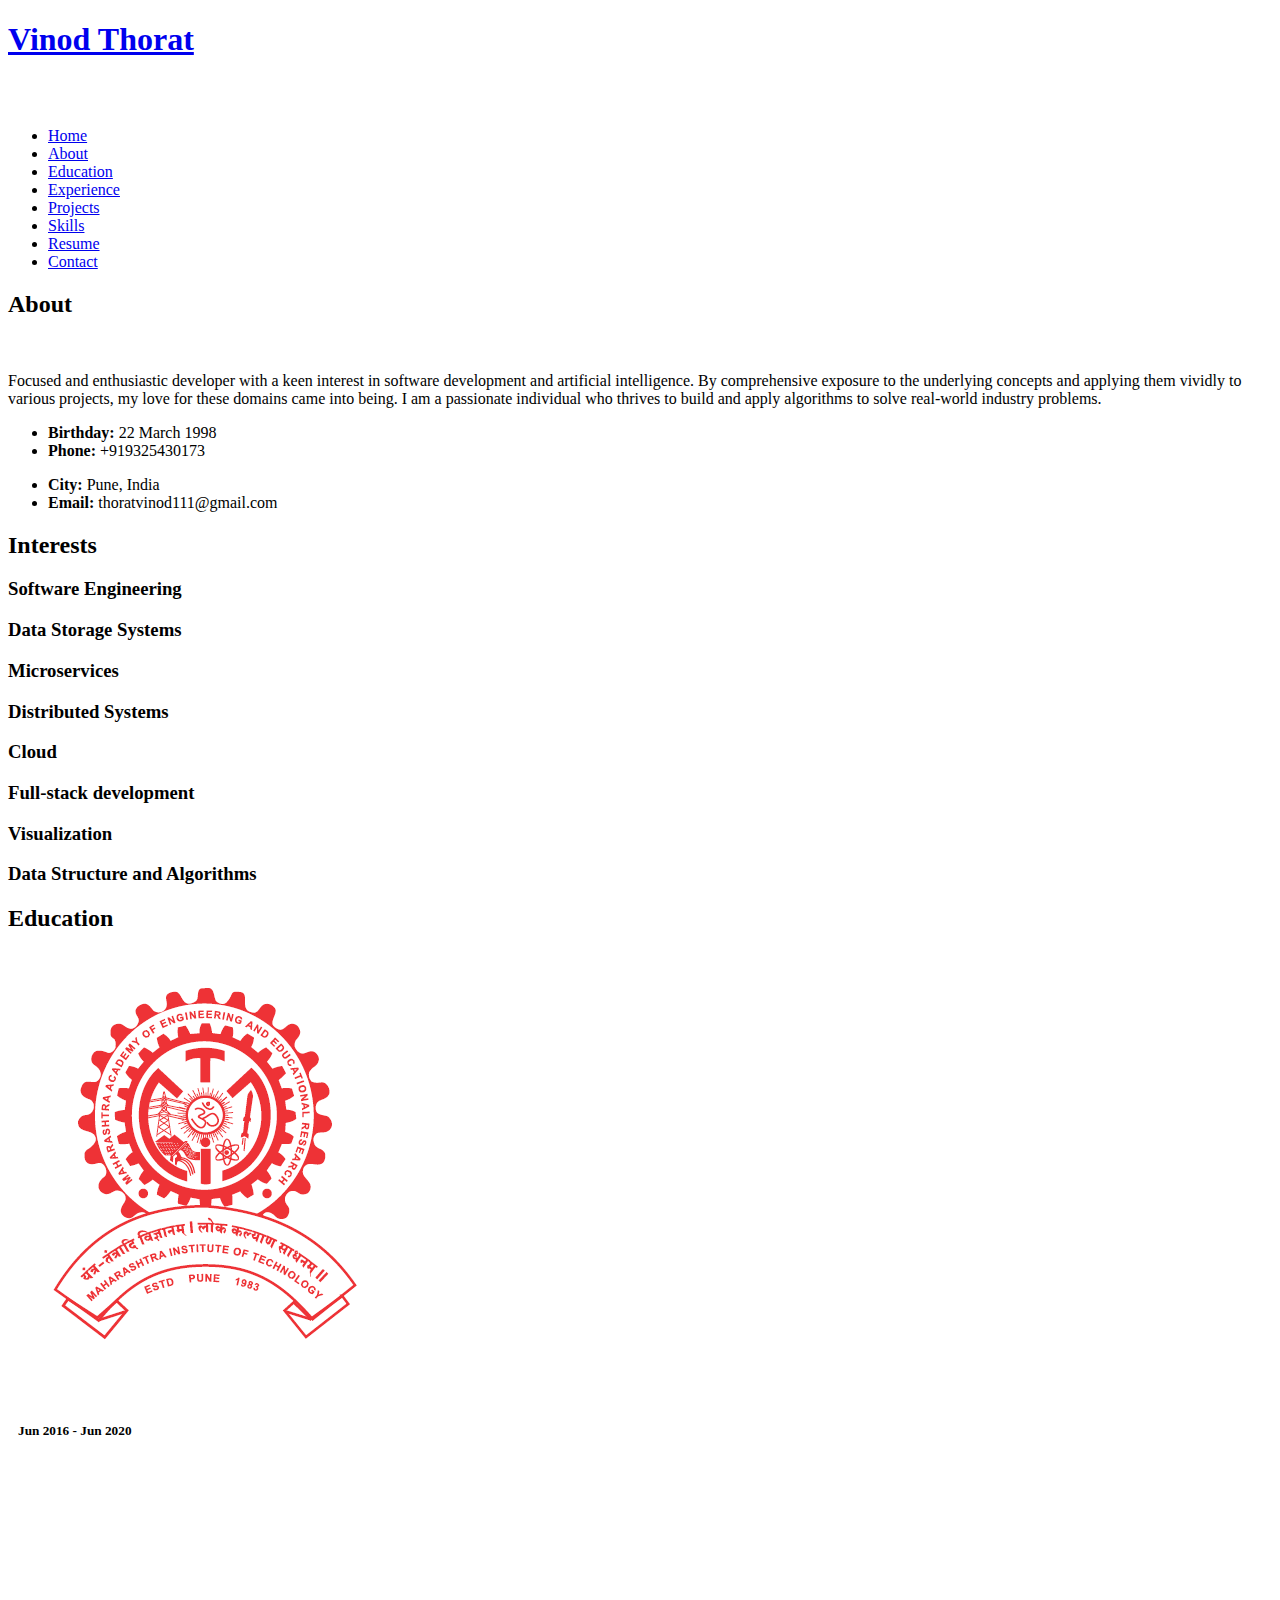
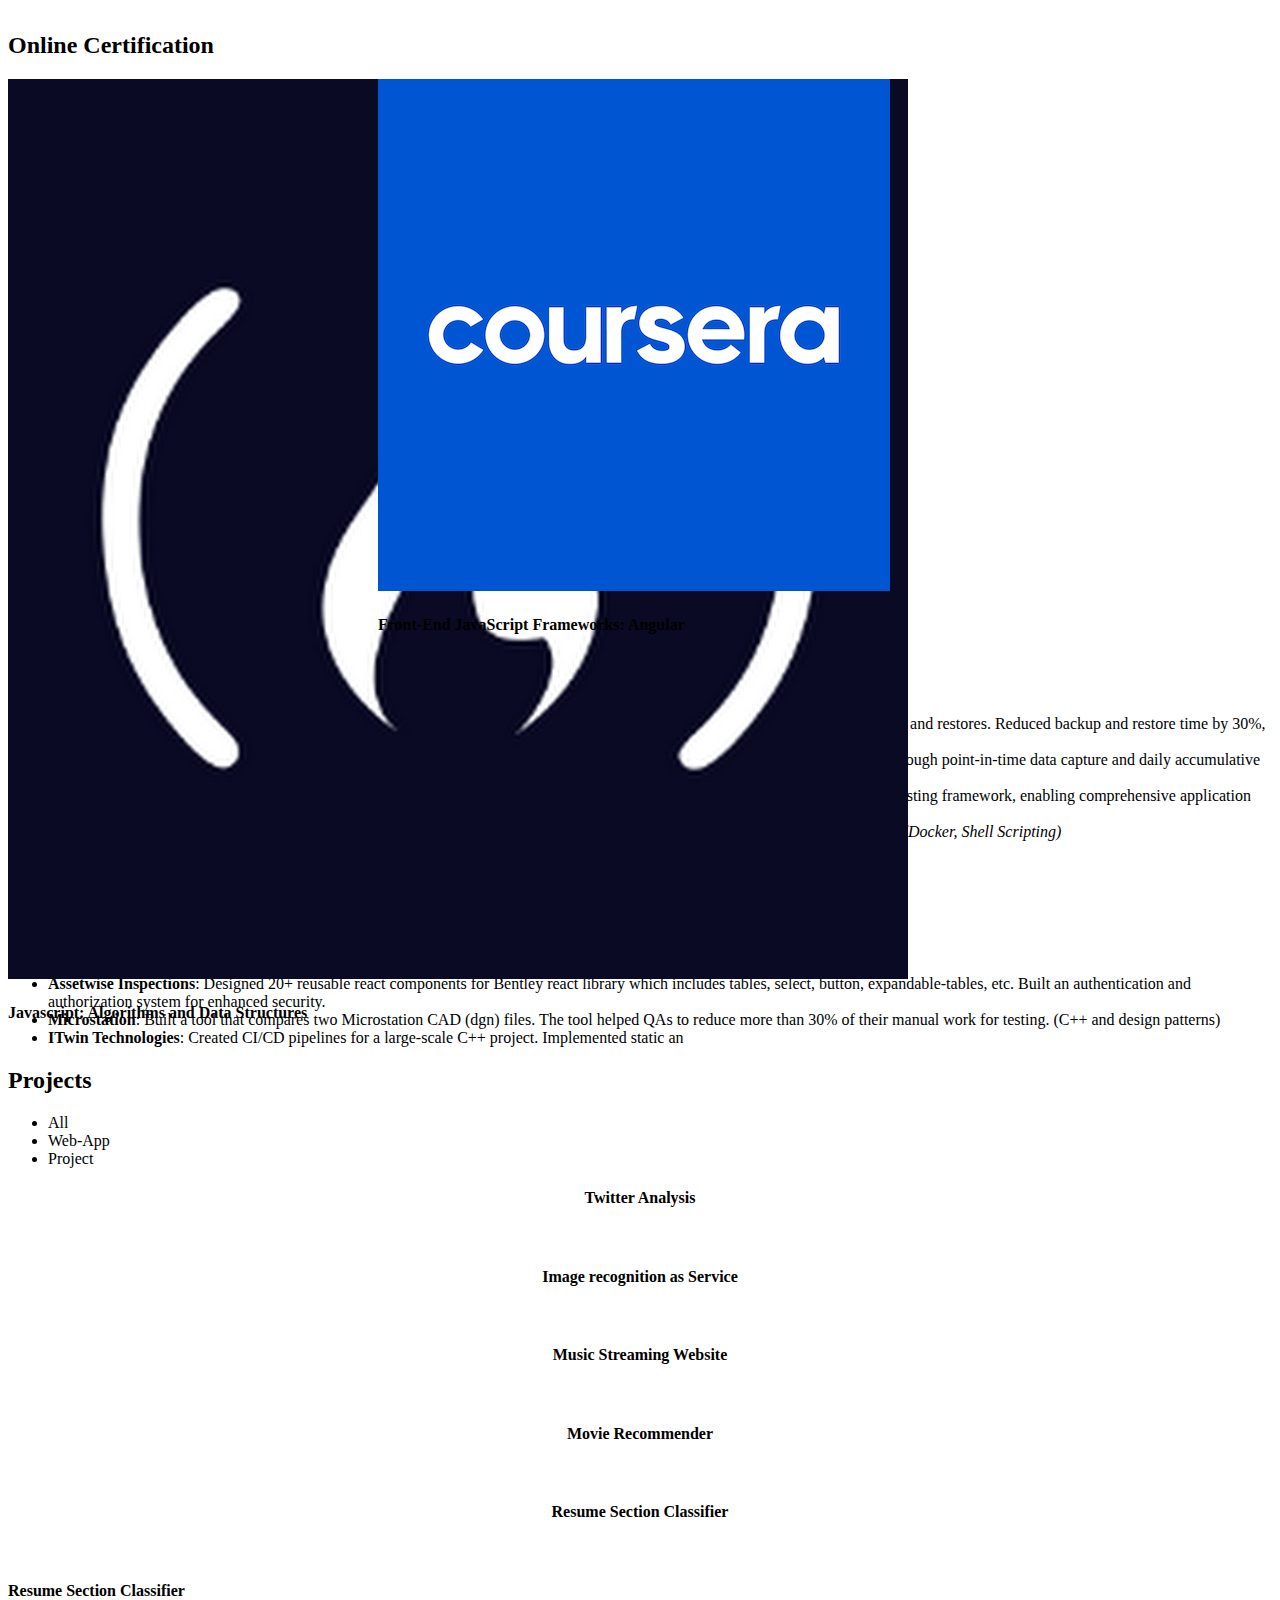
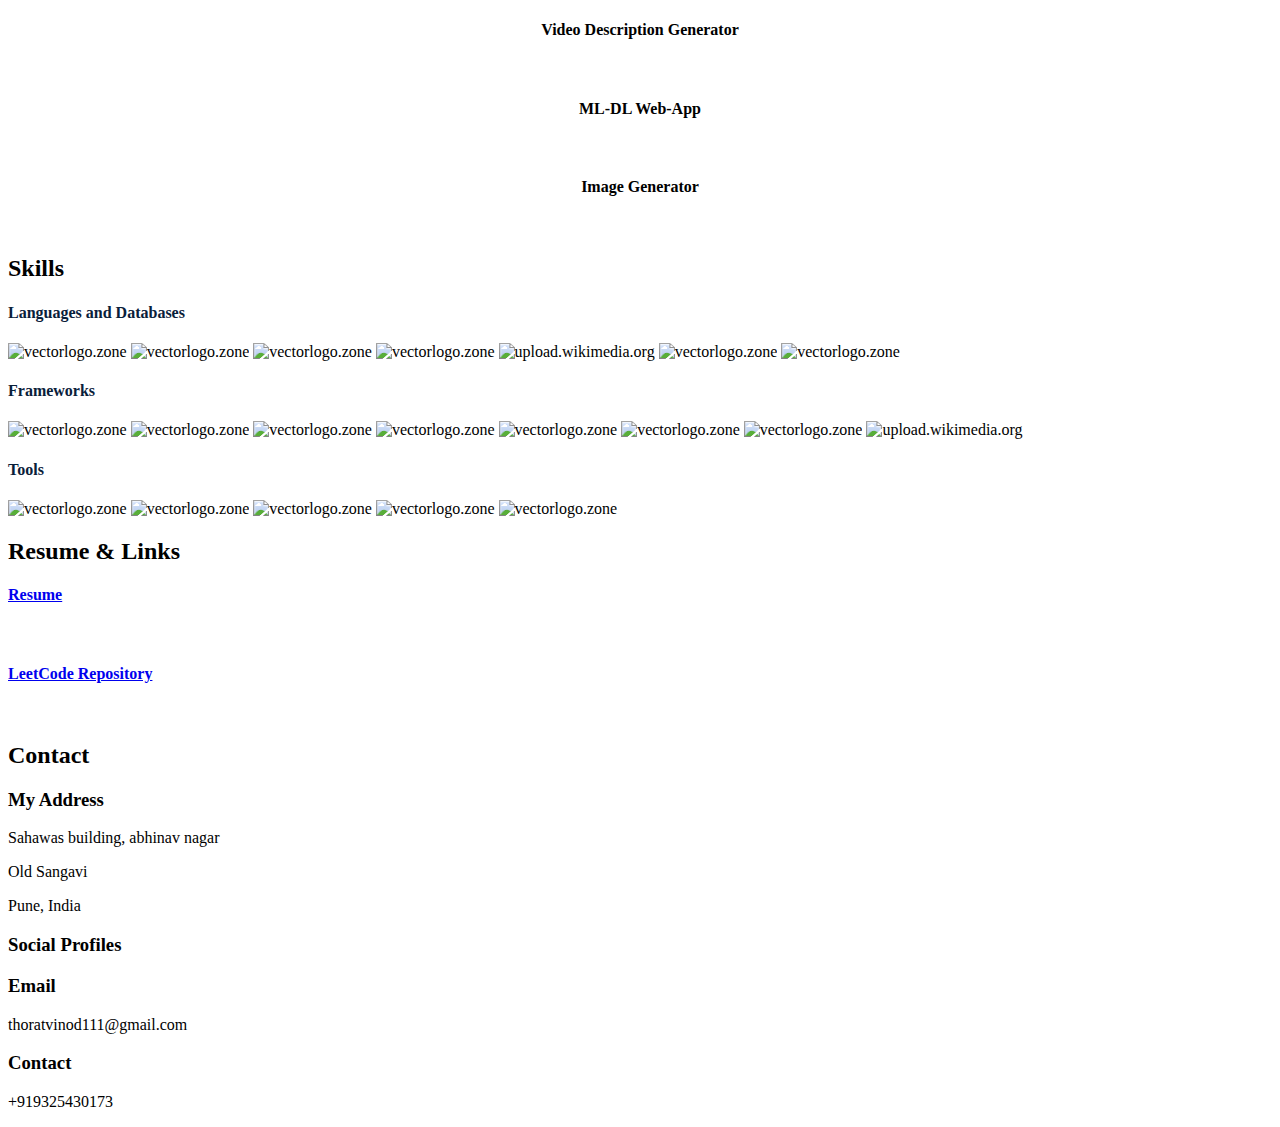
==== index.html @ d86f952d "Initial changes" ====
<!DOCTYPE html>
<html lang="en">

<head>
  <!-- Google Tag Manager -->
  <script>(function(w,d,s,l,i){w[l]=w[l]||[];w[l].push({'gtm.start':
  new Date().getTime(),event:'gtm.js'});var f=d.getElementsByTagName(s)[0],
  j=d.createElement(s),dl=l!='dataLayer'?'&l='+l:'';j.async=true;j.src=
  'https://www.googletagmanager.com/gtm.js?id='+i+dl;f.parentNode.insertBefore(j,f);
  })(window,document,'script','dataLayer','GTM-5BB8W2X');</script>
  <!-- End Google Tag Manager -->
  <link rel="icon" type="image/png" href="/favicon.png"/>
  <meta charset="utf-8">
  <meta content="width=device-width, initial-scale=1.0" name="viewport">

  <title>Personal Portfolio</title>
  <meta content="" name="descriptison">
  <meta content="" name="keywords">

  <!-- Google Fonts -->
  <link href="https://fonts.googleapis.com/css?family=Open+Sans:300,300i,400,400i,600,600i,700,700i|Raleway:300,300i,400,400i,500,500i,600,600i,700,700i|Poppins:300,300i,400,400i,500,500i,600,600i,700,700i" rel="stylesheet">

  <!-- Vendor CSS Files -->
  <link href="assets/vendor/bootstrap/css/bootstrap.min.css" rel="stylesheet">
  <link href="assets/vendor/icofont/icofont.min.css" rel="stylesheet">
  <link href="assets/vendor/remixicon/remixicon.css" rel="stylesheet">
  <link href="assets/vendor/owl.carousel/assets/owl.carousel.min.css" rel="stylesheet">
  <link href="assets/vendor/boxicons/css/boxicons.min.css" rel="stylesheet">
  <link href="assets/vendor/venobox/venobox.css" rel="stylesheet">

  <!-- Template Main CSS File -->
  <link href="assets/css/style.css" rel="stylesheet">


  <!-- Global site tag (gtag.js) - Google Analytics -->
  <script async src="https://www.googletagmanager.com/gtag/js?id=UA-169007209-3"></script>
  <script>
    window.dataLayer = window.dataLayer || [];
    function gtag(){dataLayer.push(arguments);}
    gtag('js', new Date());

    gtag('config', 'UA-169007209-3');
  </script>



  <!-- =======================================================
  * Template Name: Personal - v2.1.0
  * Template URL: https://bootstrapmade.com/personal-free-resume-bootstrap-template/
  * Author: BootstrapMade.com
  * License: https://bootstrapmade.com/license/
  ======================================================== -->
</head>

<body>
  
  <!-- Google Tag Manager (noscript) -->
  <noscript><iframe src="https://www.googletagmanager.com/ns.html?id=GTM-5BB8W2X"
  height="0" width="0" style="display:none;visibility:hidden"></iframe></noscript>
  <!-- End Google Tag Manager (noscript) -->
  <!-- ======= Header ======= -->
  <header id="header" class="header-tops">

    <div class="container">

      <h1><a href="index.html">Vinod Thorat</a></h1>
      <h2 style="color:#fff">I'm <span class="typing" style="color:#12D640"></span></h2>
      <nav class="nav-menu d-none d-lg-block">
        <ul>
          <li class="active"><a href="#header"> <span>Home</span></a></li>
          <li><a href="#about"><span>About</span></a></li>
          <li><a href="#education"> <span>Education</span></a></li>
          <li><a href="#experience"> <span>Experience</span></a></li>
<!--          <li><a href="#projects"> <span>Projects</span></a></li>-->
          <li><a href="#portfolio"> <span>Projects</span></a></li>
          <li><a href="#skills"> <span>Skills</span></a></li>
          <li><a href="https://drive.google.com/file/d/1rW747Czk_bgndIUSCAJI_BUgz5TQG0jk/view?usp=sharing" target="_blank"> <span>Resume</span></a></li>
          <!-- <li><a href="#links"> <span>Resume & Links</span></a></li> -->
          <li><a href="#contacts"> <span>Contact</span></a></li>

        </ul>
      </nav><!-- .nav-menu -->

      <div class="social-links">
          <a href="https://www.linkedin.com/in/thoratvinod" target="_blank" class="linkedin"><i class="bx bxl-linkedin"></i></a>
          <a href="https://www.github.com/thoratvinod" target="_blank" class="github"><i class="bx bxl-github"></i></a>
          <a href="mailto:thoratvinod111@gmail.com" target="_blank" class="google"><i class="bx bxl-google"></i></a>

      </div>

    </div>
  </header><!-- End Header -->

  <!-- ======= About Section ======= -->
  <section id="about" class="about">

    <!-- ======= About Me ======= -->
    <div class="about-me container">

      <div class="section-title">
        <h2>About</h2>
      </div>

      <div class="row">
        <div class="col-lg-4" data-aos="fade-right">
          <img src="assets/img/profile.jpeg" class="img-fluid" alt="">
        </div>
        <div class="col-lg-8 pt-4 pt-lg-0 content" data-aos="fade-left">
          <p>Focused and enthusiastic developer with a keen interest in software development and artificial intelligence. By comprehensive exposure
            to the underlying concepts and applying them vividly to various projects, my love for these domains came into being.
            I am a passionate individual who thrives to build and apply algorithms to solve real-world industry problems.
          </p>
          <div class="row">
            <div class="col-lg-6">
              <ul>
                <li><i class="icofont-rounded-right"></i> <strong>Birthday:</strong> 22 March 1998</li>
                <li><i class="icofont-rounded-right"></i> <strong>Phone:</strong> +919325430173</li>
              </ul>
            </div>
            <div class="col-lg-6">
              <ul>
                <li><i class="icofont-rounded-right"></i> <strong>City:</strong> Pune, India</li>
                <li><i class="icofont-rounded-right"></i> <strong>Email:</strong> thoratvinod111@gmail.com</li>
              </ul>
            </div>
          </div>
        </div>
      </div>

    </div><!-- End About Me -->

    <!-- ======= Interests ======= -->
    <div class="interests container">

      <div class="section-title">
        <h2>Interests</h2>
      </div>

      <div class="row">
        <div class="col-lg-3 col-md-4">
          <div class="icon-box">
            <i class="ri-global-line" style="color: #ffbb2c;"></i>
            <h3>Software Engineering</h3>
          </div>
        </div>
        <div class="col-lg-3 col-md-4 mt-4 mt-md-0">
          <div class="icon-box">
            <i class="ri-database-2-line" style="color: #5578ff;"></i>
            <h3>Data Storage Systems</h3>
          </div>
        </div>
        <div class="col-lg-3 col-md-4 mt-4 mt-md-0">
          <div class="icon-box">
            <i class="ri-camera-3-line" style="color: #e80368;"></i>
            <h3>Microservices</h3>
          </div>
        </div>
        <div class="col-lg-3 col-md-4 mt-4 mt-lg-0">
          <div class="icon-box">
            <i class="ri-english-input" style="color: #1c7d32;"></i>
            <h3>Distributed Systems</h3>
          </div>
        </div>
        <div class="col-lg-3 col-md-4 mt-4">
            <div class="icon-box">
              <i class="ri-cloudy-2-line" style="color: #55f1ff;"></i>
              <h3>Cloud</h3>
            </div>
        </div>
        <div class="col-lg-3 col-md-4 mt-4">
          <div class="icon-box">
            <i class="ri-code-s-slash-fill" style="color: #28a745;"></i>
            <h3>Full-stack development</h3>
          </div>
        </div>
        <div class="col-lg-3 col-md-4 mt-4">
          <div class="icon-box">
            <i class="ri-bar-chart-box-line" style="color: #f1081f;"></i>
            <h3>Visualization</h3>
          </div>
        </div>
        <div class="col-lg-3 col-md-4 mt-4">
          <div class="icon-box">
            <i class="ri-file-list-3-line" style="color: #47aeff;"></i>
            <h3>Data Structure and Algorithms</h3>
          </div>
        </div>
      </div>

    </div><!-- End Interests -->
  </section><!-- End About Section -->



  <!-- ======= Education Section ======= -->
  <section id="education" class="services">
    <div class="container">
      <div class="section-title">
        <h2>Education</h2>
      </div>
      <div class="row">
        <div class="col-lg-12" data-aos="fade-up" style="display: inline-block;">


            <div class="col-md-4 mt-4 mt-md-0 icon-box" data-aos="fade-up" data-aos-delay="100" style="padding:0px 0px;padding-bottom: 5px;display: inline-block;">
              <img src="assets/img/education/mit.png" class="img-fluid" alt="">
              <!-- <h4 style="text-align:left;"><a href="https://www.asu.edu/" target="_blank" style="color:#12d640">Arizona State University</a><br> </h4> -->
              <p style="text-align:left;color:#fff;padding: 5px 10px;"><em>BE in Computer Science</em></p>
              <h5 style="text-align:left;padding: 0px 10px;">Jun 2016 - Jun 2020</h5>
              <h6 style="text-align:left;color:#fff;padding: 0px 10px;">Relevant Coursework</h6>
              <ul style="text-align:left;color:#fff;">
                <li>Web design</li>
                <li>Database mangement systems</li>
                <li>Data structure and algorithms</li>
                <li>Java, C++</li>
                <li>Cloud computing, machine learning</li>
              </ul>
            </div>
          </div>
        </div>
      </div>


    <div class="portfolio">
    <div class="container">
      <div class="section-title">
        <h2>Online Certification</h2>
      </div>

      <div class="row portfolio-container" style="position: relative; height: 437.75px;">

         <div class="col-lg-4 col-md-6 portfolio-item filter-app" style="position: absolute; left: 0px; top: 0px;">
          <div class="portfolio-wrap">
            <img src="assets/img/certification/fcc.jpg" class="img-fluid" alt="">
            <div class="portfolio-info">
              <h4>Javascript: Algorithms and Data Structures</h4>
              <div class="portfolio-links">
                <a href="https://www.freecodecamp.org/certification/thoratvinod/javascript-algorithms-and-data-structures" target="_blank" title="Certificate"><i class="bx bx-link"></i></a>
              </div>
            </div>
           </div>
          </div>

        <div class="col-lg-4 col-md-6 portfolio-item filter-app" style="position: absolute; left: 370px; top: 0px;">
          <div class="portfolio-wrap">
            <img src="assets/img/certification/coursera.png" class="img-fluid" alt="">
            <div class="portfolio-info">
              <h4>Front-End JavaScript Frameworks: Angular</h4>
              <div class="portfolio-links">
                <a href="https://www.coursera.org/account/accomplishments/certificate/89MZGFLTEYUG" target="_blank" title="Certificate"><i class="bx bx-link"></i></a>
              </div>
            </div>
          </div>
        </div>

      </div>
    </div>
    </div>

  </section>
  <!-- End Education Section -->



  <!-- Start Experience Section -->

  <section id="experience" class="services">
    <div class="container">
      <div class="section-title">
        <h2>Experience</h2>
      </div>
      <div class="row">
          <div class="col-lg-12" data-aos="fade-up">
              <div class="col-md-12 mt-4 mt-md-0 icon-box" data-aos="fade-up" data-aos-delay="100">
                <h4 style="text-align:left;"><a href="https://www.druva.com/" style="color:#12d640">Druva</a><br> </h4>
                <h5 style="text-align:left;">March 2022 - Present</h5>
                <p style="text-align:left;color:#fff"><em>Software Engineer </em></p>
                <ul style="text-align:left;">
                    <li><b>Daintree Team</b>: Working on Druva’s next-generation storage system. Managing data deduplication, and file systems.</li>
                    <li><b>CloudCache Development</b>: Contributed to the development of CloudCache, an on-premise software appliance that optimizes backup and restores. Reduced backup and restore time by 30%, improving data protection and minimizing downtime.</li>
                    <li><b>DynamoDB Usage and Stats System</b>: Implemented a data tracking system using DynamoDB, enabling accurate decision-making through point-in-time data capture and daily accumulative job. <i>(Go, channels)</i></li>
                    <li><b>E2E Testing Framework Implementation</b>: Reduced manual QA effort by 40% through the implementation of an end-to-end (e2e) testing framework, enabling comprehensive application testing and automation.</li>
                    <li><b>Docker Deployment Improvement</b>: Enhanced buildscripts, resulting in 20% faster and more reliable Docker container deployment. <i>(Docker, Shell Scripting)</i></li>
                </ul>
              </div>
              <div class="col-md-12 mt-4 mt-md-0 icon-box" data-aos="fade-up" data-aos-delay="100">
                <h4 style="text-align:left;"><a href="https://www.bentley.com/" style="color:#12d640">Bentley Systems</a><br> </h4>
                <h5 style="text-align:left;">September 2020 - March 2022</h5>
                <p style="text-align:left;color:#fff"><em>Associate Software Engineer</em></p>
                <ul style="text-align:left;">
                    <li><b>Assetwise Inspections</b>: Designed 20+ reusable react components for Bentley react library which includes tables, select, button, expandable-tables, etc. Built an authentication and authorization system for enhanced security.</li>
                    <li><b>Microstation</b>: Built a tool that compares two Microstation CAD (dgn) files. The tool helped QAs to reduce more than 30% of their manual work for testing. (C++ and design patterns)</li>
                    <li><b>ITwin Technologies</b>: Created CI/CD pipelines for a large-scale C++ project. Implemented static an</li>
                </ul>
              </div>
          </div>
        </div>
    </div>
  </section>

  <!-- End Experience Section -->



  <!-- Start Project Section -->
  <section id="portfolio" class="portfolio">
    <div class="container">

      <div class="section-title">
        <h2>Projects</h2>
      </div>

      <div class="row">
        <div class="col-lg-12 d-flex justify-content-center">
          <ul id="portfolio-flters">
            <li data-filter="*" class="filter-active">All</li>
            <li data-filter=".filter-app">Web-App</li>
            <li data-filter=".filter-project">Project</li>
          </ul>
        </div>
      </div>

      <div class="row portfolio-container">

        <div class="col-lg-4 col-md-6 portfolio-item filter-app">
          <center><h4>Twitter Analysis</h4></center>
          <div class="portfolio-wrap">
            <img src="assets/img/project/twitteranalysis.jpg" class="img-fluid" alt="">
            <div class="portfolio-info">
              
              <div class="portfolio-links">
                <a href="projects/twitteranalysis.html" data-gall="portfolioDetailsGallery" data-vbtype="iframe" class="venobox" title="Project Details"><i class="bx bx-info-circle"></i></a>
              </div>
            </div>
          </div>
        </div>

        <div class="col-lg-4 col-md-6 portfolio-item filter-app">
          <center><h4>Image recognition as Service</h4></center>
          <div class="portfolio-wrap">
            <img src="assets/img/project/iras.jpeg" class="img-fluid" alt="">
            <div class="portfolio-info">
              
              <div class="portfolio-links">
                <a href="projects/iras.html" data-gall="portfolioDetailsGallery" data-vbtype="iframe" class="venobox" title="Project Details"><i class="bx bx-info-circle"></i></a>
              </div>
            </div>
          </div>
        </div>

        <div class="col-lg-4 col-md-6 portfolio-item filter-app">
          <center><h4>Music Streaming Website</h4></center>
          <div class="portfolio-wrap">
            <img src="assets/img/project/musicplayer.jpg" class="img-fluid" alt="">
            <div class="portfolio-info">
              
              <div class="portfolio-links">
                <a href="projects/musicplayer.html" data-gall="portfolioDetailsGallery" data-vbtype="iframe" class="venobox" title="Project Details"><i class="bx bx-info-circle"></i></a>
              </div>
            </div>
          </div>
        </div>

        <div class="col-lg-4 col-md-6 portfolio-item filter-app">
          <center><h4>Movie Recommender</h4></center>
          <div class="portfolio-wrap">
            <img src="assets/img/project/recommender.jpg" class="img-fluid" alt="">
            <div class="portfolio-info">
              
              <div class="portfolio-links">
                <a href="projects/recommender.html" data-gall="portfolioDetailsGallery" data-vbtype="iframe" class="venobox" title="Project Details"><i class="bx bx-info-circle"></i></a>
              </div>
            </div>
          </div>
        </div>

        <!-- <div class="col-lg-4 col-md-6 portfolio-item filter-app">
          <center><h4>To-Do App</h4></center>
          <div class="portfolio-wrap">
            <img src="assets/img/project/todo.jpg" class="img-fluid" alt="">
            <div class="portfolio-info">
              <div class="portfolio-links">
                <a href="projects/todo.html" data-gall="portfolioDetailsGallery" data-vbtype="iframe" class="venobox" title="Project Details"><i class="bx bx-info-circle"></i></a>
              </div>
            </div>
          </div>
        </div> -->

        <div class="col-lg-4 col-md-6 portfolio-item filter-project">
          <!-- <br> -->
          <center><h4>Resume Section Classifier</h4></center>
          <div class="portfolio-wrap">
            <img src="assets/img/project/resume.jpg" class="img-fluid" alt="">
            <div class="portfolio-info">
              <h4>Resume Section Classifier</h4>
              <div class="portfolio-links">
                <a href="projects/resume.html" data-gall="portfolioDetailsGallery" data-vbtype="iframe" class="venobox" title="Project Details"><i class="bx bx-info-circle"></i></a>
              </div>
            </div>
          </div>
        </div>

        <!-- <div class="col-lg-4 col-md-6 portfolio-item filter-app">
          <br>
          <center><h4>Tech Blog</h4></center>
          <div class="portfolio-wrap">
            <img src="assets/img/project/blog.jpg" class="img-fluid" alt="">
            <div class="portfolio-info">
              <div class="portfolio-links">
                <a href="projects/blog.html" data-gall="portfolioDetailsGallery" data-vbtype="iframe" class="venobox" title="Project Details"><i class="bx bx-info-circle"></i></a>
              </div>
            </div>
          </div>
        </div> -->

        <div class="col-lg-4 col-md-6 portfolio-item filter-project">
          <center><h4>Video Description Generator</h4></center>
          <div class="portfolio-wrap">
            <img src="assets/img/project/vdg.jpg" class="img-fluid" alt="">
            <div class="portfolio-info">
              <div class="portfolio-links">
                <a href="projects/vdg.html" data-gall="portfolioDetailsGallery" data-vbtype="iframe" class="venobox" title="Project Details"><i class="bx bx-info-circle"></i></a>
              </div>
            </div>
          </div>
        </div>

        <div class="col-lg-4 col-md-6 portfolio-item filter-app">
          <center><h4>ML-DL Web-App</h4></center>
          <div class="portfolio-wrap">
            <img src="assets/img/project/ml.jpg" class="img-fluid" alt="">
            <div class="portfolio-info">
              <div class="portfolio-links">
                <a href="projects/ml.html" data-gall="portfolioDetailsGallery" data-vbtype="iframe" class="venobox" title="Project Details"><i class="bx bx-info-circle"></i></a>
              </div>
            </div>
          </div>
        </div>

        

        <div class="col-lg-4 col-md-6 portfolio-item filter-project">
          <!-- <br> -->
          <center><h4>Image Generator</h4></center>
          <div class="portfolio-wrap">
            <img src="assets/img/project/gan.jpg" class="img-fluid" alt="">
            <div class="portfolio-info">
              <div class="portfolio-links">
                <a href="projects/gan.html" data-gall="portfolioDetailsGallery" data-vbtype="iframe" class="venobox" title="Project Details"><i class="bx bx-info-circle"></i></a>
              </div>
            </div>
          </div>
        </div>

      </div>
    </div>
  </section>

  <!-- End Project Section -->



  <!-- Start Skills Section -->

  <section id="skills" class="services">
    <div class="container">
      <div class="section-title">
        <h2>Skills</h2>
      </div>
      <div class="row">
        <div class="col-lg-12" data-aos="fade-up">
          <div class="col-md-12 mt-4 mt-md-0 icon-box" data-aos="fade-up" data-aos-delay="100" style="background:#fff">
            <h4 style="text-align:left;color:#09203a">Languages and Databases</h4>
                <p style="text-align:left;">
                  <img src="https://www.vectorlogo.zone/logos/golang/golang-official.svg" alt="vectorlogo.zone" height="50" width="150">
                  <img src="https://www.vectorlogo.zone/logos/python/python-horizontal.svg" alt="vectorlogo.zone" height="50" width="150">
                  <img src="https://www.vectorlogo.zone/logos/java/java-horizontal.svg" alt="vectorlogo.zone" height="50" width="120">
                  <img src="https://www.vectorlogo.zone/logos/w3_html5/w3_html5-ar21.svg" alt="vectorlogo.zone">
                  <img src="https://upload.wikimedia.org/wikipedia/commons/d/d5/CSS3_logo_and_wordmark.svg" alt="upload.wikimedia.org" height="60" width="90">
                  <img src="https://www.vectorlogo.zone/logos/mysql/mysql-horizontal.svg" alt="vectorlogo.zone" height="70" width="130">
                  <img src="https://www.vectorlogo.zone/logos/postgresql/postgresql-horizontal.svg" alt="vectorlogo.zone" height="50" width="190">

                </p>
            </div>
            <div class="col-md-12 mt-4 mt-md-0 icon-box" data-aos="lefade-up" data-aos-delay="100" style="background:#fff">
              <h4 style="text-align:left;color:#09203a">Frameworks</h4>
                <p style="text-align:left;">
                  <img src="https://www.vectorlogo.zone/logos/pocoo_flask/pocoo_flask-ar21.svg" alt="vectorlogo.zone">
                  <img src="https://www.vectorlogo.zone/logos/djangoproject/djangoproject-ar21.svg" alt="vectorlogo.zone">
                  <img src="https://www.vectorlogo.zone/logos/nodejs/nodejs-horizontal.svg" alt="vectorlogo.zone">
                  <img src="https://www.vectorlogo.zone/logos/getbootstrap/getbootstrap-ar21.svg" alt="vectorlogo.zone">
                  <img src="https://www.vectorlogo.zone/logos/tensorflow/tensorflow-ar21.svg" alt="vectorlogo.zone">
                  <img src="https://www.vectorlogo.zone/logos/pytorch/pytorch-ar21.svg" alt="vectorlogo.zone">
                  <img src="https://www.vectorlogo.zone/logos/opencv/opencv-ar21.svg" alt="vectorlogo.zone">
                  <img src="https://upload.wikimedia.org/wikipedia/commons/0/05/Scikit_learn_logo_small.svg" alt="upload.wikimedia.org" width="90" height="70">
              </p>
          </div>
          <div class="col-md-12 mt-4 mt-md-0 icon-box" data-aos="lefade-up" data-aos-delay="100" style="background:#fff">
              <h4 style="text-align:left;color:#09203a">Tools</h4>
                <p style="text-align:left;">
                  <img src="https://www.vectorlogo.zone/logos/git-scm/git-scm-ar21.svg" alt="vectorlogo.zone">
                  <img src="https://www.vectorlogo.zone/logos/amazon_aws/amazon_aws-ar21.svg" alt="vectorlogo.zone">
                  <img src="https://www.vectorlogo.zone/logos/google_cloud/google_cloud-ar21.svg" alt="vectorlogo.zone">
                  <img src="https://www.vectorlogo.zone/logos/heroku/heroku-ar21.svg" alt="vectorlogo.zone">
                  <img src="https://www.vectorlogo.zone/logos/jupyter/jupyter-ar21.svg" alt="vectorlogo.zone">
              </p>
          </div>
        </div>
      </div>
    </div>
  </section>

  <!-- End Skills Section -->




  <!-- Start Links section -->
  <section id="links" class="services">
    <div class="container">
      <div class="section-title">
        <h2>Resume & Links</h2>
      </div>
      <div class="row">
        <div class="col-md-3 mt-4 mt-md-0 icon-box" data-aos="fade-up" data-aos-delay="100">
          <a href="https://drive.google.com/file/d/1iHBNV2UkH5LkhAP-1hYRZ2Ez_BQ6g4S7/view?usp=sharing" target="_blank"><div class="icon"><i class="icofont-page"></i></div></a>
          <h4 class="title"><a href="https://drive.google.com/file/d/1iHBNV2UkH5LkhAP-1hYRZ2Ez_BQ6g4S7/view?usp=sharing" target="_blank">Resume</a></h4>
          <p class="description" style="color:#fff;">The link contains downloadable resume</p>
        </div>
        <div class="col-md-3 mt-4 mt-md-0 icon-box" data-aos="fade-up">
          <a href="https://github.com/thoratvinod/LeetCode_Problems" target="_blank"><div class="icon"><i class="icofont-link"></i></div></a>
          <h4 class="title"><a href="https://github.com/thoratvinod/LeetCode_Problems" target="_blank">LeetCode Repository</a></h4>
          <p class="description" style="color:#fff;"> The github repository contains leetcode problems solution in python.</p>
        </div>
        <!-- <div class="col-md-3 mt-4 mt-md-0 icon-box" data-aos="fade-up" data-aos-delay="100">
          <a href="https://techingenious.herokuapp.com/" target="_blank"><div class="icon"><i class="icofont-page"></i></div></a>
          <h4 class="title"><a href="https://techingenious.herokuapp.com/" target="_blank">Blog</a></h4>
          <p class="description" style="color:#fff;">Blog containing articles on AI, coding, development</p>
        </div> -->
      </div>
    </div>
  </section> <!--End Links Section -->


  <!-- Start Contact Section -->

  <section id="contacts" class="contact">
    <div class="container">

      <div class="section-title">
        <h2>Contact</h2>
      </div>

      <div class="row mt-2">

        <div class="col-md-6 d-flex align-items-stretch">
          <div class="info-box">
            <i class="bx bx-map"></i>
            <h3>My Address</h3>
            <p>Sahawas building, abhinav nagar</p>
            <p>Old Sangavi</p>
            <p>Pune, India</p>
          </div>
        </div>

        <div class="col-md-6 mt-4 mt-md-0 d-flex align-items-stretch">
          <div class="info-box">
            <i class="bx bx-share-alt"></i>
            <h3>Social Profiles</h3>
            <div class="social-links">
              <a href="https://www.linkedin.com/in/thoratvinod" target="_blank" class="linkedin"><i class="bx bxl-linkedin"></i></a>
              <a href="https://www.github.com/thoratvinod" target="_blank" class="github"><i class="bx bxl-github"></i></a>
              <a href="mailto:thoratvinod111@gmail.com" target="_blank" class="google"><i class="bx bxl-google"></i></a>

            </div>
          </div>
        </div>

        <div class="col-md-6 mt-4 d-flex align-items-stretch">
          <div class="info-box">
            <i class="bx bx-envelope"></i>
            <h3>Email</h3>
            <p>thoratvinod111@gmail.com</p>
          </div>
        </div>
        <div class="col-md-6 mt-4 d-flex align-items-stretch">
          <div class="info-box">
            <i class="bx bx-phone-call"></i>
            <h3>Contact</h3>
            <p>+919325430173</p>
          </div>
        </div>
      </div>
      <!-- <div id="sfczmlqxr5caww28rswrt8849ghbekgnh3j" ></div><script type="text/javascript" src="https://counter1.stat.ovh/private/counter.js?c=zmlqxr5caww28rswrt8849ghbekgnh3j&down=async" async></script><noscript><a href="https://www.freecounterstat.com" title="free web counter"><img src="https://counter1.stat.ovh/private/freecounterstat.php?c=zmlqxr5caww28rswrt8849ghbekgnh3j" border="0" title="free web counter" alt="free web counter" style="visibility: none;"></a></noscript> -->
    </div>
  </section>

  <!-- End Contact Section -->

  <!-- Vendor JS Files -->
  <script src="assets/vendor/jquery/jquery.min.js"></script>
  <script src="assets/vendor/bootstrap/js/bootstrap.bundle.min.js"></script>
  <script src="assets/vendor/jquery.easing/jquery.easing.min.js"></script>
  <script src="assets/vendor/php-email-form/validate.js"></script>
  <script src="assets/vendor/waypoints/jquery.waypoints.min.js"></script>
  <script src="assets/vendor/counterup/counterup.min.js"></script>
  <script src="assets/vendor/owl.carousel/owl.carousel.min.js"></script>
  <script src="assets/vendor/isotope-layout/isotope.pkgd.min.js"></script>
  <script src="assets/vendor/venobox/venobox.min.js"></script>
  <script src="assets/vendor/typed.js/typed.min.js"></script>
  <script type="text/javascript">
    var typed = new Typed('.typing',{
      strings: ["Coder", "Backend develper", "AI Enthusiast"],
      loop: true,
      typeSpeed: 65,
      backSpeed: 65
    });
  </script>

  <!-- Template Main JS File -->
  <script src="assets/js/main.js"></script>

</body>

</html>
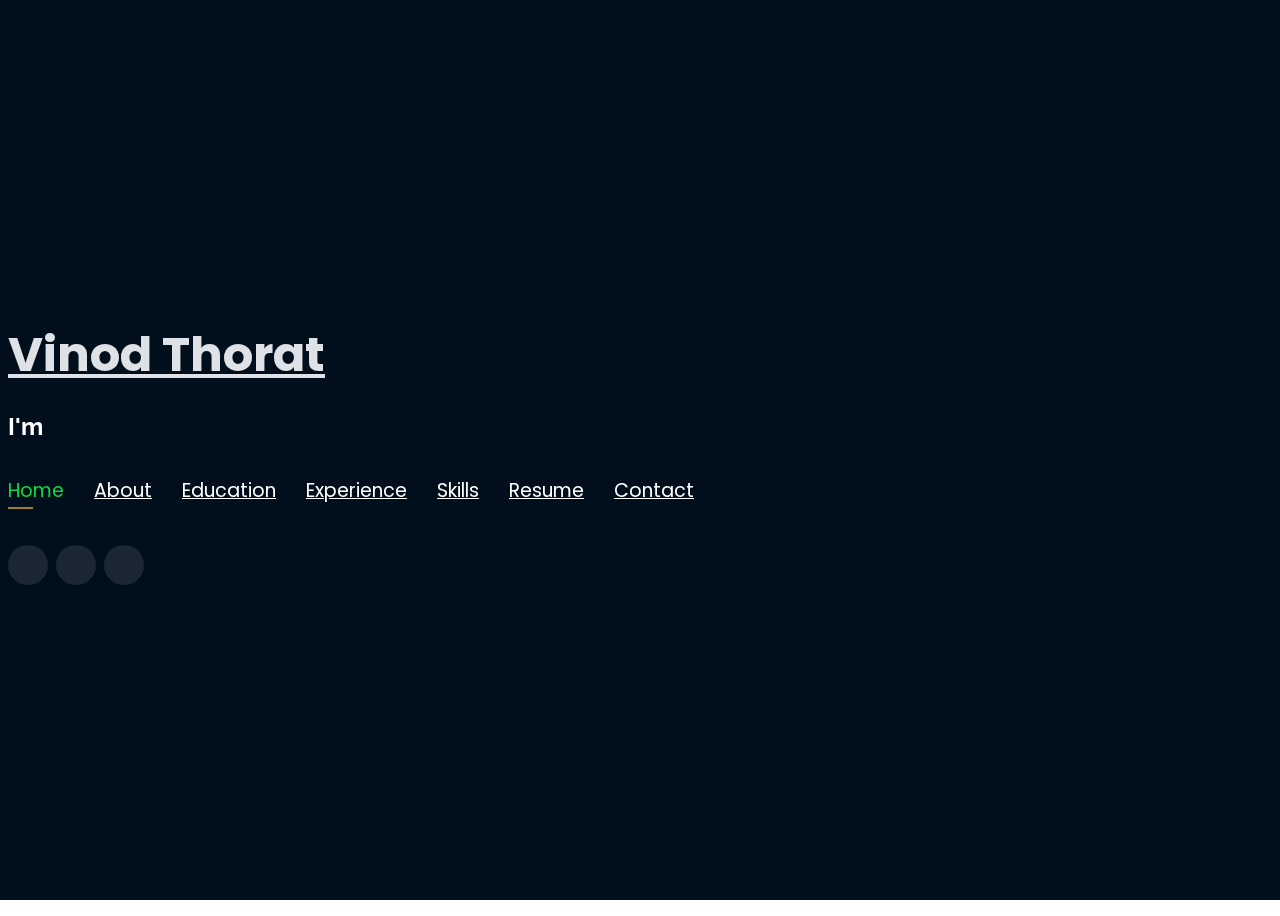
==== commit e8e2acc4: "Have commented projects and updated skills" ====
--- a/index.html
+++ b/index.html
@@ -13,7 +13,7 @@
   <meta charset="utf-8">
   <meta content="width=device-width, initial-scale=1.0" name="viewport">
 
-  <title>Personal Portfolio</title>
+  <title>Vinod Thorat - Portfolio</title>
   <meta content="" name="descriptison">
   <meta content="" name="keywords">
 
@@ -43,13 +43,6 @@
   </script>
 
 
-
-  <!-- =======================================================
-  * Template Name: Personal - v2.1.0
-  * Template URL: https://bootstrapmade.com/personal-free-resume-bootstrap-template/
-  * Author: BootstrapMade.com
-  * License: https://bootstrapmade.com/license/
-  ======================================================== -->
 </head>
 
 <body>
@@ -72,7 +65,7 @@
           <li><a href="#education"> <span>Education</span></a></li>
           <li><a href="#experience"> <span>Experience</span></a></li>
 <!--          <li><a href="#projects"> <span>Projects</span></a></li>-->
-          <li><a href="#portfolio"> <span>Projects</span></a></li>
+          <!-- <li><a href="#portfolio"> <span>Projects</span></a></li> -->
           <li><a href="#skills"> <span>Skills</span></a></li>
           <li><a href="https://drive.google.com/file/d/1rW747Czk_bgndIUSCAJI_BUgz5TQG0jk/view?usp=sharing" target="_blank"> <span>Resume</span></a></li>
           <!-- <li><a href="#links"> <span>Resume & Links</span></a></li> -->
@@ -470,39 +463,38 @@
       <div class="row">
         <div class="col-lg-12" data-aos="fade-up">
           <div class="col-md-12 mt-4 mt-md-0 icon-box" data-aos="fade-up" data-aos-delay="100" style="background:#fff">
-            <h4 style="text-align:left;color:#09203a">Languages and Databases</h4>
+            <h4 style="text-align:left;color:#09203a">Languages</h4>
                 <p style="text-align:left;">
-                  <img src="https://www.vectorlogo.zone/logos/golang/golang-official.svg" alt="vectorlogo.zone" height="50" width="150">
-                  <img src="https://www.vectorlogo.zone/logos/python/python-horizontal.svg" alt="vectorlogo.zone" height="50" width="150">
-                  <img src="https://www.vectorlogo.zone/logos/java/java-horizontal.svg" alt="vectorlogo.zone" height="50" width="120">
-                  <img src="https://www.vectorlogo.zone/logos/w3_html5/w3_html5-ar21.svg" alt="vectorlogo.zone">
-                  <img src="https://upload.wikimedia.org/wikipedia/commons/d/d5/CSS3_logo_and_wordmark.svg" alt="upload.wikimedia.org" height="60" width="90">
-                  <img src="https://www.vectorlogo.zone/logos/mysql/mysql-horizontal.svg" alt="vectorlogo.zone" height="70" width="130">
-                  <img src="https://www.vectorlogo.zone/logos/postgresql/postgresql-horizontal.svg" alt="vectorlogo.zone" height="50" width="190">
-
+                  <img src="https://www.vectorlogo.zone/logos/golang/golang-official.svg" alt="vectorlogo.zone">
+                  <img src="https://www.vectorlogo.zone/logos/python/python-horizontal.svg" alt="vectorlogo.zone">
+                  <img src="https://www.vectorlogo.zone/logos/java/java-horizontal.svg" alt="vectorlogo.zone">
+                  <img src="https://www.vectorlogo.zone/logos/javascript/javascript-horizontal.svg" alt="vectorlogo.zone">
                 </p>
             </div>
             <div class="col-md-12 mt-4 mt-md-0 icon-box" data-aos="lefade-up" data-aos-delay="100" style="background:#fff">
-              <h4 style="text-align:left;color:#09203a">Frameworks</h4>
+                <h4 style="text-align:left;color:#09203a">Databases</h4>
                 <p style="text-align:left;">
-                  <img src="https://www.vectorlogo.zone/logos/pocoo_flask/pocoo_flask-ar21.svg" alt="vectorlogo.zone">
-                  <img src="https://www.vectorlogo.zone/logos/djangoproject/djangoproject-ar21.svg" alt="vectorlogo.zone">
-                  <img src="https://www.vectorlogo.zone/logos/nodejs/nodejs-horizontal.svg" alt="vectorlogo.zone">
-                  <img src="https://www.vectorlogo.zone/logos/getbootstrap/getbootstrap-ar21.svg" alt="vectorlogo.zone">
-                  <img src="https://www.vectorlogo.zone/logos/tensorflow/tensorflow-ar21.svg" alt="vectorlogo.zone">
-                  <img src="https://www.vectorlogo.zone/logos/pytorch/pytorch-ar21.svg" alt="vectorlogo.zone">
-                  <img src="https://www.vectorlogo.zone/logos/opencv/opencv-ar21.svg" alt="vectorlogo.zone">
-                  <img src="https://upload.wikimedia.org/wikipedia/commons/0/05/Scikit_learn_logo_small.svg" alt="upload.wikimedia.org" width="90" height="70">
-              </p>
+                <img src="https://www.vectorlogo.zone/logos/mysql/mysql-horizontal.svg" alt="vectorlogo.zone">
+                <img src="https://www.vectorlogo.zone/logos/mongodb/mongodb-ar21.svg" alt="vectorlogo.zone" height="7rem">
+                <img src="assets/img/skills/aws-dynamodb.svg" alt="dynamodb" title="AWS DynamoDB">
+            </p>
+          </div>
+          <div class="col-md-12 mt-4 mt-md-0 icon-box" data-aos="lefade-up" data-aos-delay="100" style="background:#fff">
+            <h4 style="text-align:left;color:#09203a">Web Development</h4>
+            <p style="text-align:left;">
+                <img src="https://www.vectorlogo.zone/logos/nodejs/nodejs-horizontal.svg" alt="vectorlogo.zone">
+                <img src="https://www.vectorlogo.zone/logos/reactjs/reactjs-ar21.svg" alt="vectorlogo.zone">
+                <img src="https://www.vectorlogo.zone/logos/w3_html5/w3_html5-icon.svg" alt="vectorlogo.zone">
+                <img src="https://www.vectorlogo.zone/logos/w3_css/w3_css-icon.svg" alt="vectorlogo.zone">
+            </p>
           </div>
           <div class="col-md-12 mt-4 mt-md-0 icon-box" data-aos="lefade-up" data-aos-delay="100" style="background:#fff">
               <h4 style="text-align:left;color:#09203a">Tools</h4>
                 <p style="text-align:left;">
                   <img src="https://www.vectorlogo.zone/logos/git-scm/git-scm-ar21.svg" alt="vectorlogo.zone">
-                  <img src="https://www.vectorlogo.zone/logos/amazon_aws/amazon_aws-ar21.svg" alt="vectorlogo.zone">
-                  <img src="https://www.vectorlogo.zone/logos/google_cloud/google_cloud-ar21.svg" alt="vectorlogo.zone">
-                  <img src="https://www.vectorlogo.zone/logos/heroku/heroku-ar21.svg" alt="vectorlogo.zone">
-                  <img src="https://www.vectorlogo.zone/logos/jupyter/jupyter-ar21.svg" alt="vectorlogo.zone">
+                  <img src="https://www.vectorlogo.zone/logos/linux/linux-ar21.svg" alt="vectorlogo.zone">
+                  <img src="https://www.vectorlogo.zone/logos/jenkins/jenkins-ar21.svg" alt="vectorlogo.zone">
+                  <img src="https://www.vectorlogo.zone/logos/atlassian_jira/atlassian_jira-ar21.svg" alt="vectorlogo.zone">
               </p>
           </div>
         </div>
--- a/assets/css/style.css
+++ b/assets/css/style.css
@@ -0,0 +1,1104 @@
+/**
+* Template Name: Personal - v2.1.0
+* Template URL: https://bootstrapmade.com/personal-free-resume-bootstrap-template/
+* Author: BootstrapMade.com
+* License: https://bootstrapmade.com/license/
+*/
+
+/*--------------------------------------------------------------
+# General
+--------------------------------------------------------------*/
+body {
+  font-family: "Open Sans", sans-serif;
+  color: #fff;
+  position: relative;
+  background: transparent;
+}
+
+body::before {
+  content: "";
+  position: fixed;
+  background: #010e1b;
+  background-size: cover;
+  left: 0;
+  right: 0;
+  top: 0;
+  height: 100vh;
+}
+
+@media (min-width: 1024px) {
+  body::before {
+    background-attachment: fixed;
+  }
+}
+
+a {
+  color: #12d640;
+}
+
+a:hover {
+  color: #12d640;
+  text-decoration: none;
+}
+
+h1, h2, h3, h4, h5, h6 {
+  font-family: "Raleway", sans-serif;
+}
+
+/*--------------------------------------------------------------
+# Header
+--------------------------------------------------------------*/
+#header {
+  transition: ease-in-out 0s;
+  position: relative;
+  height: 100vh;
+  display: flex;
+  align-items: center;
+  z-index: 997;
+  overflow-y: auto;
+}
+
+#header * {
+  transition: ease-in-out 0s;
+}
+
+#header h1 {
+  font-size: 48px;
+  margin-top: 0px;
+  padding: 0;
+  line-height: 1;
+  font-weight: 700;
+  font-family: "Poppins", sans-serif;
+}
+
+#header h1 a, #header h1 a:hover {
+  color: #dee2e6;
+  line-height: 1;
+  display: inline-block;
+}
+
+#header h2 {
+  font-size: 24px;
+  margin-top: 20px;
+  color: #12d640;
+}
+
+#header h2 span {
+  color: #ffc107;
+  border-bottom: 2px solid #1c7d32;
+  padding-bottom: 6px;
+}
+
+#header img {
+  padding: 0;
+  margin: 0;
+}
+
+#header .social-links {
+  margin-top: 40px;
+  display: flex;
+}
+
+#header .social-links a {
+  font-size: 16px;
+  display: flex;
+  justify-content: center;
+  align-items: center;
+  background: rgba(255, 255, 255, 0.1);
+  color: #fff;
+  line-height: 1;
+  margin-right: 8px;
+  border-radius: 50%;
+  width: 40px;
+  height: 40px;
+}
+
+#header .social-links a:hover {
+  background: #1c7d32;
+}
+
+@media (max-width: 992px) {
+  #header h1 {
+    font-size: 36px;
+  }
+  #header h2 {
+    font-size: 20px;
+    line-height: 30px;
+  }
+  #header .social-links {
+    margin-top: 15px;
+  }
+  #header .container {
+    display: flex;
+    flex-direction: column;
+    align-items: center;
+  }
+}
+
+/*--------------------------------------------------------------
+# Navigation Menu
+--------------------------------------------------------------*/
+/* Desktop Navigation */
+.nav-menu {
+  margin-top: 35px;
+}
+
+.nav-menu ul {
+  display: flex;
+  margin: 0;
+  padding: 0;
+  list-style: none;
+}
+
+.nav-menu li + li {
+  margin-left: 30px;
+}
+
+.nav-menu a {
+  display: block;
+  position: relative;
+  color: #fff;
+  font-size: 19px;
+  font-family: "Poppins", sans-serif;
+  font-weight: 400;
+}
+
+.nav-menu a:before {
+  content: "";
+  position: absolute;
+  width: 0;
+  height: 2px;
+  bottom: -4px;
+  left: 0;
+  background-color: #9e7f25;
+  visibility: hidden;
+  width: 0px;
+  transition: all 0.3s ease-in-out 0s;
+}
+
+.nav-menu a:hover:before, .nav-menu li:hover > a:before, .nav-menu .active > a:before {
+  visibility: visible;
+  width: 25px;
+}
+
+.nav-menu a:hover, .nav-menu .active > a, .nav-menu li:hover > a {
+  color: #12d640;
+  text-decoration: none;
+}
+
+/* Mobile Navigation */
+.mobile-nav-toggle {
+  position: fixed;
+  right: 15px;
+  top: 15px;
+  z-index: 9998;
+  border: 0;
+  background: none;
+  font-size: 24px;
+  transition: all 0.4s;
+  outline: none !important;
+  line-height: 1;
+  cursor: pointer;
+  text-align: right;
+}
+
+.mobile-nav-toggle i {
+  color: #fff;
+}
+
+.mobile-nav {
+  position: fixed;
+  top: 55px;
+  right: 15px;
+  bottom: 15px;
+  left: 15px;
+  z-index: 9999;
+  overflow-y: auto;
+  background: rgba(0, 0, 0, 0.7);
+  transition: ease-in-out 0s;
+  opacity: 0;
+  visibility: hidden;
+  border-radius: 10px;
+  padding: 10px 0;
+  border: 2px solid rgba(255, 255, 255, 0.12);
+}
+
+.mobile-nav * {
+  margin: 0;
+  padding: 0;
+  list-style: none;
+}
+
+.mobile-nav a {
+  display: block;
+  position: relative;
+  color: #fff;
+  padding: 10px 20px;
+  font-weight: 500;
+  outline: none;
+}
+
+.mobile-nav a:hover, .mobile-nav .active > a, .mobile-nav li:hover > a {
+  color: #1c7d32;
+  text-decoration: none;
+}
+
+.mobile-nav-overly {
+  width: 100%;
+  height: 100%;
+  z-index: 9997;
+  top: 0;
+  left: 0;
+  position: fixed;
+  background: rgba(9, 9, 9, 0.6);
+  overflow: hidden;
+  display: none;
+  transition: ease-in-out 0s;
+}
+
+.mobile-nav-active {
+  overflow: hidden;
+}
+
+.mobile-nav-active .mobile-nav {
+  opacity: 1;
+  visibility: visible;
+}
+
+.mobile-nav-active .mobile-nav-toggle i {
+  color: #fff;
+}
+
+/* Header Top */
+#header.header-top {
+  height: 90px;
+  position: fixed;
+  left: 0;
+  top: 0;
+  right: 0;
+  background: #09203a;
+}
+
+#header.header-top .social-links, #header.header-top h2 {
+  display: none;
+}
+
+#header.header-top h1 {
+  margin-right: auto;
+  font-size: 36px;
+}
+
+#header.header-top .container {
+  display: flex;
+  align-items: center;
+}
+
+#header.header-top .nav-menu {
+  margin: 0;
+}
+
+@media (max-width: 768px) {
+  #header.header-top {
+    height: 60px;
+  }
+  #header.header-top h1 {
+    font-size: 26px;
+  }
+}
+
+/*--------------------------------------------------------------
+# Sections General
+--------------------------------------------------------------*/
+section {
+  overflow: hidden;
+  position: absolute;
+  width: 100%;
+  top: 140px;
+  bottom: 100%;
+  opacity: 0;
+  z-index: 2;
+}
+
+section.section-show {
+  top: 70px;
+  bottom: auto;
+  opacity: 1;
+  padding-bottom: 0px;
+}
+
+section .container {
+  background: rgba(0, 0, 0, 0);
+  padding: 30px;
+}
+
+@media (max-width: 768px) {
+  section {
+    top: 120px;
+  }
+  section.section-show {
+    top: 80px;
+  }
+}
+
+.section-title h2 {
+  font-size: 14px;
+  font-weight: 500;
+  padding: 0;
+  line-height: 1px;
+  margin: 0 0 20px 0;
+  letter-spacing: 2px;
+  text-transform: uppercase;
+  color: #dee2e6;
+  font-family: "Poppins", sans-serif;
+}
+
+.section-title h2::after {
+  content: "";
+  width: 120px;
+  height: 1px;
+  display: inline-block;
+  background: #dee2e6;
+  margin: 4px 10px;
+}
+
+.section-title p {
+  margin: 0;
+  margin: -15px 0 15px 0;
+  font-size: 36px;
+  font-weight: 700;
+  text-transform: uppercase;
+  font-family: "Poppins", sans-serif;
+  color: #fff;
+}
+
+/*--------------------------------------------------------------
+# About
+--------------------------------------------------------------*/
+.about-me .content h3 {
+  font-weight: 700;
+  font-size: 26px;
+  color: #1c7d32;
+}
+
+.about-me .content ul {
+  list-style: none;
+  padding: 0;
+}
+
+.about-me .content ul li {
+  padding-bottom: 10px;
+}
+
+.about-me .content ul i {
+  font-size: 20px;
+  padding-right: 2px;
+  color: #1c7d32;
+}
+
+.about-me .content p:last-child {
+  margin-bottom: 0;
+}
+
+/*--------------------------------------------------------------
+# Counts
+--------------------------------------------------------------*/
+.counts {
+  padding: 70px 0 60px;
+}
+
+.counts .count-box {
+  padding: 30px 30px 25px 30px;
+  width: 100%;
+  position: relative;
+  text-align: center;
+  background: rgba(255, 255, 255, 0.08);
+}
+
+.counts .count-box i {
+  position: absolute;
+  top: -25px;
+  left: 50%;
+  transform: translateX(-50%);
+  font-size: 24px;
+  background: rgba(255, 255, 255, 0.1);
+  padding: 12px;
+  color: #1c7d32;
+  border-radius: 50px;
+}
+
+.counts .count-box span {
+  font-size: 36px;
+  display: block;
+  font-weight: 600;
+  color: #fff;
+}
+
+.counts .count-box p {
+  padding: 0;
+  margin: 0;
+  font-family: "Raleway", sans-serif;
+  font-size: 14px;
+}
+
+/*--------------------------------------------------------------
+# Skills
+--------------------------------------------------------------*/
+.skills .progress {
+  height: 50px;
+  display: block;
+  background: none;
+}
+
+.skills .progress .skill {
+  padding: 0;
+  margin: 0 0 6px 0;
+  text-transform: uppercase;
+  display: block;
+  font-weight: 600;
+  font-family: "Poppins", sans-serif;
+  color: #fff;
+}
+
+.skills .progress .skill .val {
+  float: right;
+  font-style: normal;
+}
+
+.skills .progress-bar-wrap {
+  background: rgba(255, 255, 255, 0.15);
+}
+
+.skills .progress-bar {
+  width: 1px;
+  height: 10px;
+  transition: .9s;
+  background-color: #1c7d32;
+}
+
+#skills img {
+    height: 5rem;
+    margin: 1px;
+    padding: 2px;
+}
+
+/*--------------------------------------------------------------
+# Interests
+--------------------------------------------------------------*/
+.interests .icon-box {
+  display: flex;
+  align-items: center;
+  padding: 20px;
+  background: #09203a;
+  transition: ease-in-out 0.3s;
+}
+
+
+.interests .icon-box i {
+  font-size: 32px;
+  padding-right: 10px;
+  line-height: 1;
+}
+
+.interests .icon-box h3 {
+  font-weight: 700;
+  margin: 0;
+  padding: 0;
+  line-height: 1;
+  font-size: 16px;
+  color: #fff;
+}
+
+.interests .icon-box:hover {
+  background: #042b56eb;
+}
+
+/*--------------------------------------------------------------
+# Testimonials
+--------------------------------------------------------------*/
+.testimonials .testimonial-item {
+  box-sizing: content-box;
+  min-height: 320px;
+}
+
+.testimonials .testimonial-item .testimonial-img {
+  width: 90px;
+  border-radius: 50%;
+  margin: -40px 0 0 40px;
+  position: relative;
+  z-index: 2;
+  border: 6px solid rgba(255, 255, 255, 0.12);
+}
+
+.testimonials .testimonial-item h3 {
+  font-size: 18px;
+  font-weight: bold;
+  margin: 10px 0 5px 45px;
+  color: #fff;
+}
+
+.testimonials .testimonial-item h4 {
+  font-size: 14px;
+  color: #999;
+  margin: 0 0 0 45px;
+}
+
+.testimonials .testimonial-item .quote-icon-left, .testimonials .testimonial-item .quote-icon-right {
+  color: rgba(255, 255, 255, 0.25);
+  font-size: 26px;
+}
+
+.testimonials .testimonial-item .quote-icon-left {
+  display: inline-block;
+  left: -5px;
+  position: relative;
+}
+
+.testimonials .testimonial-item .quote-icon-right {
+  display: inline-block;
+  right: -5px;
+  position: relative;
+  top: 10px;
+}
+
+.testimonials .testimonial-item p {
+  font-style: italic;
+  margin: 0 15px 0 15px;
+  padding: 20px 20px 60px 20px;
+  background: rgba(255, 255, 255, 0.1);
+  position: relative;
+  border-radius: 6px;
+  position: relative;
+  z-index: 1;
+}
+
+.testimonials .owl-nav, .testimonials .owl-dots {
+  margin-top: 5px;
+  text-align: center;
+}
+
+.testimonials .owl-dot {
+  display: inline-block;
+  margin: 0 5px;
+  width: 12px;
+  height: 12px;
+  border-radius: 50%;
+  background-color: rgba(255, 255, 255, 0.3) !important;
+}
+
+.testimonials .owl-dot.active {
+  background-color: #1c7d32 !important;
+}
+
+@media (max-width: 767px) {
+  .testimonials {
+    margin: 30px 10px;
+  }
+}
+
+/*--------------------------------------------------------------
+# Resume
+--------------------------------------------------------------*/
+.resume .resume-title {
+  font-size: 26px;
+  font-weight: 700;
+  margin-top: 20px;
+  margin-bottom: 20px;
+  color: #fff;
+}
+
+.resume .resume-item {
+  padding: 0 0 20px 20px;
+  margin-top: -2px;
+  border-left: 2px solid rgba(255, 255, 255, 0.2);
+  position: relative;
+}
+
+.resume .resume-item h4 {
+  line-height: 18px;
+  font-size: 18px;
+  font-weight: 600;
+  text-transform: uppercase;
+  font-family: "Poppins", sans-serif;
+  color: #1c7d32;
+  margin-bottom: 10px;
+}
+
+.resume .resume-item h5 {
+  font-size: 16px;
+  background: rgba(255, 255, 255, 0.15);
+  padding: 5px 15px;
+  display: inline-block;
+  font-weight: 600;
+  margin-bottom: 10px;
+}
+
+.resume .resume-item ul {
+  padding-left: 20px;
+}
+
+.resume .resume-item ul li {
+  padding-bottom: 10px;
+}
+
+.resume .resume-item:last-child {
+  padding-bottom: 0;
+}
+
+.resume .resume-item::before {
+  content: "";
+  position: absolute;
+  width: 16px;
+  height: 16px;
+  border-radius: 50px;
+  left: -9px;
+  top: 0;
+  background: #9e7f25;
+  border: 2px solid #9e7f25;
+}
+
+/*--------------------------------------------------------------
+# Services
+--------------------------------------------------------------*/
+.services .icon-box {
+  text-align: center;
+  background: #09203a;
+  padding: 40px 40px;
+  transition: all ease-in-out 0.3s;
+  margin: 10px
+}
+
+.services .icon-box .icon {
+  margin: 0 auto;
+  width: 64px;
+  height: 64px;
+  background: #1c7d32;
+  border-radius: 5px;
+  transition: all .3s ease-out 0s;
+  display: flex;
+  align-items: center;
+  justify-content: center;
+  margin-bottom: 20px;
+  transform-style: preserve-3d;
+}
+
+.services .icon-box .icon i {
+  color: #fff;
+  font-size: 28px;
+}
+
+.services .icon-box .icon::before {
+  position: absolute;
+  content: '';
+  left: -8px;
+  top: -8px;
+  height: 100%;
+  width: 100%;
+  background: rgba(255, 255, 255, 0.15);
+  border-radius: 5px;
+  transition: all .3s ease-out 0s;
+  transform: translateZ(-1px);
+}
+
+.services .icon-box h4 {
+  font-weight: 700;
+  margin-bottom: 15px;
+  font-size: 24px;
+}
+
+.services .icon-box h4 a {
+  color: #fff;
+}
+
+.services .icon-box p {
+  line-height: 24px;
+  font-size: 14px;
+  margin-bottom: 0;
+}
+
+.services .icon-box:hover {
+  background: #042e5f;
+  border-color: #1c7d32;
+}
+
+.services .icon-box:hover .icon {
+  background: #fff;
+}
+
+.services .icon-box:hover .icon i {
+  color: #1c7d32;
+}
+
+.services .icon-box:hover .icon::before {
+  background: #35e888;
+}
+
+.services .icon-box:hover h4 a, .services .icon-box:hover p {
+  color: #12d640;
+}
+
+/*--------------------------------------------------------------
+# Portfolio
+--------------------------------------------------------------*/
+.portfolio .portfolio-item {
+  margin-bottom: 30px;
+}
+
+.portfolio #portfolio-flters {
+  padding: 0;
+  margin: 0 auto 15px auto;
+  list-style: none;
+  text-align: center;
+  border-radius: 50px;
+  padding: 2px 15px;
+}
+
+.portfolio #portfolio-flters li {
+  cursor: pointer;
+  display: inline-block;
+  padding: 8px 16px 10px 16px;
+  font-size: 14px;
+  font-weight: 600;
+  line-height: 1;
+  text-transform: uppercase;
+  color: #fff;
+  background: rgba(255, 255, 255, 0.1);
+  margin: 0 3px 10px 3px;
+  transition: all 0.3s ease-in-out;
+  border-radius: 4px;
+}
+
+.portfolio #portfolio-flters li:hover, .portfolio #portfolio-flters li.filter-active {
+  background: #1c7d32;
+}
+
+.portfolio #portfolio-flters li:last-child {
+  margin-right: 0;
+}
+
+.portfolio .portfolio-wrap {
+  transition: 0.3s;
+  position: relative;
+  overflow: hidden;
+  z-index: 1;
+  background: rgba(0, 0, 0, 0.6);
+}
+
+.portfolio .portfolio-wrap::before {
+  content: "";
+  background: rgba(0, 0, 0, 0.6);
+  position: absolute;
+  left: 30px;
+  right: 30px;
+  top: 30px;
+  bottom: 30px;
+  transition: all ease-in-out 0.3s;
+  z-index: 2;
+  opacity: 0;
+}
+
+.portfolio .portfolio-wrap .portfolio-info {
+  opacity: 0;
+  position: absolute;
+  top: 0;
+  left: 0;
+  right: 0;
+  bottom: 0;
+  text-align: center;
+  z-index: 3;
+  transition: all ease-in-out 0.3s;
+  display: flex;
+  flex-direction: column;
+  justify-content: center;
+  align-items: center;
+}
+
+.portfolio .portfolio-wrap .portfolio-info::before {
+  display: block;
+  content: "";
+  width: 48px;
+  height: 48px;
+  position: absolute;
+  top: 35px;
+  left: 35px;
+  border-top: 3px solid #fff;
+  border-left: 3px solid #fff;
+  transition: all 0.5s ease 0s;
+  z-index: 9994;
+}
+
+.portfolio .portfolio-wrap .portfolio-info::after {
+  display: block;
+  content: "";
+  width: 48px;
+  height: 48px;
+  position: absolute;
+  bottom: 35px;
+  right: 35px;
+  border-bottom: 3px solid #fff;
+  border-right: 3px solid #fff;
+  transition: all 0.5s ease 0s;
+  z-index: 9994;
+}
+
+.portfolio .portfolio-wrap .portfolio-info h4 {
+  font-size: 20px;
+  color: #fff;
+  font-weight: 600;
+}
+
+.portfolio .portfolio-wrap .portfolio-info p {
+  color: #ffffff;
+  font-size: 14px;
+  text-transform: uppercase;
+  padding: 0;
+  margin: 0;
+}
+
+.portfolio .portfolio-wrap .portfolio-links {
+  text-align: center;
+  z-index: 4;
+}
+
+.portfolio .portfolio-wrap .portfolio-links a {
+  color: #fff;
+  margin: 0 2px;
+  font-size: 28px;
+  display: inline-block;
+  transition: 0.3s;
+}
+
+.portfolio .portfolio-wrap .portfolio-links a:hover {
+  color: #63eda3;
+}
+
+.portfolio .portfolio-wrap:hover::before {
+  top: 0;
+  left: 0;
+  right: 0;
+  bottom: 0;
+  opacity: 1;
+}
+
+.portfolio .portfolio-wrap:hover .portfolio-info {
+  opacity: 1;
+}
+
+.portfolio .portfolio-wrap:hover .portfolio-info::before {
+  top: 15px;
+  left: 15px;
+}
+
+.portfolio .portfolio-wrap:hover .portfolio-info::after {
+  bottom: 15px;
+  right: 15px;
+}
+
+/*--------------------------------------------------------------
+# Contact
+--------------------------------------------------------------*/
+.contact .info-box {
+  color: #444444;
+  padding: 20px;
+  width: 100%;
+  background: #09203a;
+}
+
+.contact .info-box i.bx {
+  font-size: 24px;
+  color: #dee2e6;
+  border-radius: 50%;
+  padding: 14px;
+  float: left;
+  background: rgba(255, 255, 255, 0.1);
+}
+
+.contact .info-box h3 {
+  font-size: 20px;
+  color: #28a745;
+  font-weight: 700;
+  margin: 10px 0 8px 68px;
+}
+
+.contact .info-box p {
+  padding: 0;
+  color: #fff;
+  line-height: 24px;
+  font-size: 14px;
+  margin: 0 0 0 68px;
+}
+
+.contact .info-box .social-links {
+  margin: 5px 0 0 68px;
+  display: flex;
+}
+
+.contact .info-box .social-links a {
+  font-size: 18px;
+  display: inline-block;
+  color: #fff;
+  line-height: 1;
+  margin-right: 12px;
+  transition: 0.3s;
+}
+
+.contact .info-box .social-links a:hover {
+  color: #12d640;
+}
+
+.contact .php-email-form {
+  padding: 30px;
+  background: rgba(255, 255, 255, 0.08);
+}
+
+.contact .php-email-form .validate {
+  display: none;
+  color: red;
+  margin: 0 0 15px 0;
+  font-weight: 400;
+  font-size: 13px;
+}
+
+.contact .php-email-form .error-message {
+  display: none;
+  background: rgba(255, 255, 255, 0.08);
+  background: #ed3c0d;
+  text-align: center;
+  padding: 15px;
+  font-weight: 600;
+}
+
+.contact .php-email-form .sent-message {
+  display: none;
+  background: rgba(255, 255, 255, 0.08);
+  background: #1c7d32;
+  text-align: center;
+  padding: 15px;
+  font-weight: 600;
+}
+
+.contact .php-email-form .loading {
+  display: none;
+  background: rgba(255, 255, 255, 0.08);
+  text-align: center;
+  padding: 15px;
+}
+
+.contact .php-email-form .loading:before {
+  content: "";
+  display: inline-block;
+  border-radius: 50%;
+  width: 24px;
+  height: 24px;
+  margin: 0 10px -6px 0;
+  border: 3px solid #1c7d32;
+  border-top-color: #eee;
+  -webkit-animation: animate-loading 1s linear infinite;
+  animation: animate-loading 1s linear infinite;
+}
+
+.contact .php-email-form input, .contact .php-email-form textarea {
+  border-radius: 0;
+  box-shadow: none;
+  font-size: 14px;
+  background: rgba(255, 255, 255, 0.08);
+  border: 0;
+  transition: 0.3s;
+  color: #fff;
+}
+
+.contact .php-email-form input:focus, .contact .php-email-form textarea:focus {
+  background-color: rgba(255, 255, 255, 0.11);
+}
+
+.contact .php-email-form input::-webkit-input-placeholder, .contact .php-email-form textarea::-webkit-input-placeholder {
+  color: rgba(255, 255, 255, 0.3);
+  opacity: 1;
+}
+
+.contact .php-email-form input::-moz-placeholder, .contact .php-email-form textarea::-moz-placeholder {
+  color: rgba(255, 255, 255, 0.3);
+  opacity: 1;
+}
+
+.contact .php-email-form input:-ms-input-placeholder, .contact .php-email-form textarea:-ms-input-placeholder {
+  color: rgba(255, 255, 255, 0.3);
+  opacity: 1;
+}
+
+.contact .php-email-form input::-ms-input-placeholder, .contact .php-email-form textarea::-ms-input-placeholder {
+  color: rgba(255, 255, 255, 0.3);
+  opacity: 1;
+}
+
+.contact .php-email-form input::placeholder, .contact .php-email-form textarea::placeholder {
+  color: rgba(255, 255, 255, 0.3);
+  opacity: 1;
+}
+
+.contact .php-email-form input {
+  padding: 20px 15px;
+}
+
+.contact .php-email-form textarea {
+  padding: 12px 15px;
+}
+
+.contact .php-email-form button[type="submit"] {
+  background: #1c7d32;
+  border: 0;
+  padding: 10px 30px;
+  color: #fff;
+  transition: 0.4s;
+  border-radius: 4px;
+}
+
+.contact .php-email-form button[type="submit"]:hover {
+  background: #15bb62;
+}
+
+@-webkit-keyframes animate-loading {
+  0% {
+    transform: rotate(0deg);
+  }
+  100% {
+    transform: rotate(360deg);
+  }
+}
+
+@keyframes animate-loading {
+  0% {
+    transform: rotate(0deg);
+  }
+  100% {
+    transform: rotate(360deg);
+  }
+}
+
+/*--------------------------------------------------------------
+# Credits
+--------------------------------------------------------------*/
+.credits {
+  position: fixed;
+  right: 15px;
+  bottom: 15px;
+  font-size: 13px;
+  color: #fff;
+  z-index: 1;
+}
+
+.credits a {
+  color: #1c7d32;
+  transition: 0.3s;
+}
+
+.credits a:hover {
+  color: #fff;
+}
+
+@media (max-width: 992px) {
+  .credits {
+    left: 50%;
+    right: 0;
+    transform: translateX(-50%);
+  }
+}
